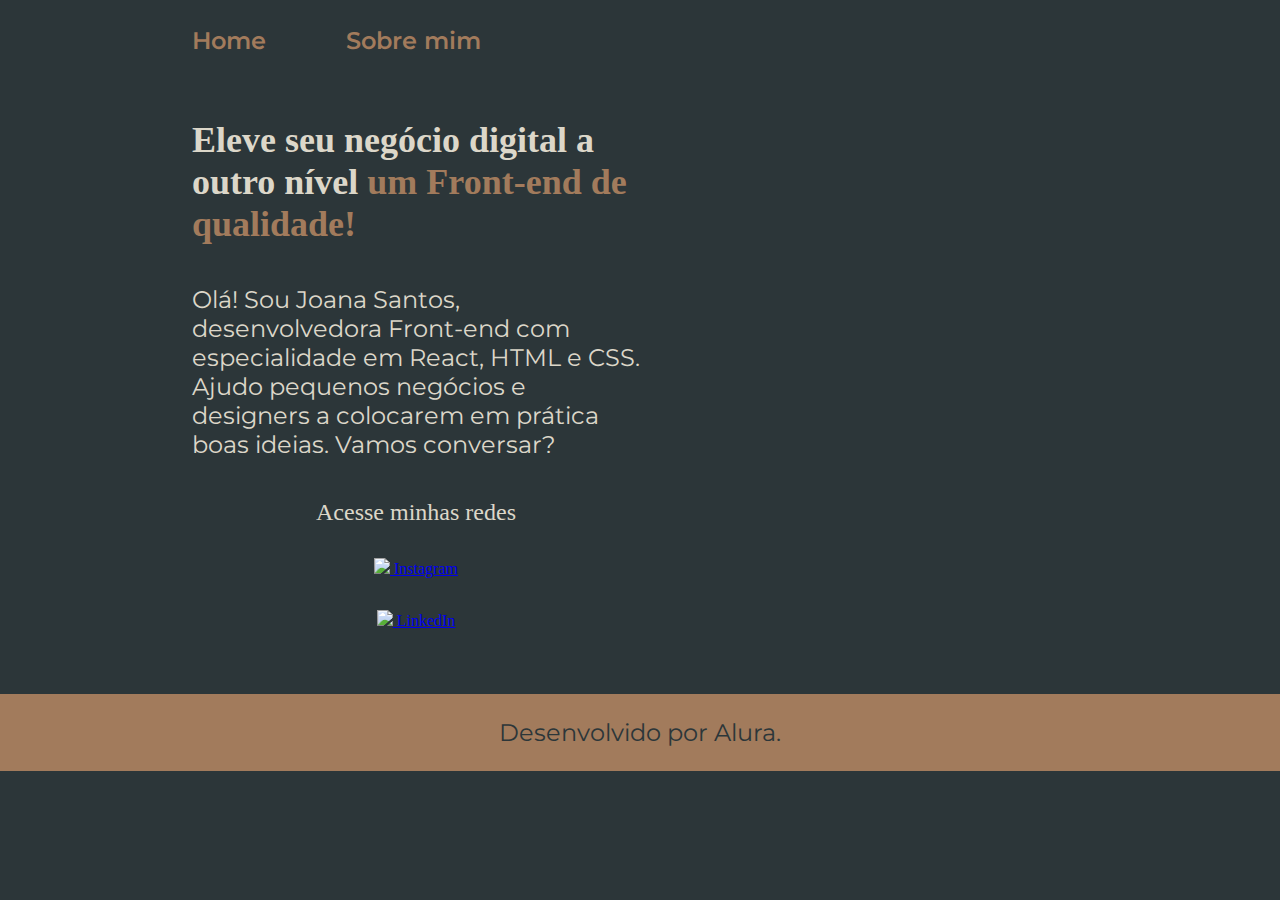
==== index.html @ 4e339243 "Add files via upload" ====
<!DOCTYPE html>
<html lang="pt-br">
<head>
    <meta charset="UTF-8">
    <meta http-equiv="X-UA-Compatible" content="IE=edge">
    <meta name="viewport" content="width= , initial-scale=1.0">
    <title>Portfolio</title>
    <link rel="stylesheet" href="style.css">
</head>
<body>
    <header class="cabecalho">
        <nav class="cabecalho__menu">
            <a class="cabecalho__menu__link" href="index.html">Home</a>
            <a class="cabecalho__menu__link" href="about.html">Sobre mim</a>
        </nav>
    </header>
    <main class="apresentacao">
        <section class="apresentacao__conteudo">
            <h1 class="apresentacao__conteudo__titulo">Eleve seu negócio digital a outro nível <strong class="titulo-destaque"> um Front-end de qualidade!</strong>
            </h1>
            <p class="apresentacao__conteudo__texto">Olá! Sou Joana Santos, desenvolvedora Front-end com especialidade em React, HTML e CSS. Ajudo pequenos negócios e designers a colocarem em prática boas ideias. Vamos conversar?</p>
                <div class="apresentacao__links">
                    <h2 class="apresentacao__links__subtitulo">Acesse minhas redes</h2>
                    <a class="apresentacao__links__link" href="https://instragram.com/brunissant">
                        <img src="./assets/instagram.png" >
                        Instagram
                    </a>
                    <a class="apresentacao__links__link" href="https://linkedIn.com/in/brunaoliveiradossantos">
                        <img src="./assets/linkedin.png">
                        LinkedIn
                    </a>
                </div>
        </section>   
        <img src="./assets/Imagem.png" alt foto de perfil>
    </main>
    <footer class="rodape">
        <p>Desenvolvido por Alura.</p>
    </footer>
</body>
</html>
---- style.css ----
@import url('https://fonts.googleapis.com/css2?family=Krona+One&family=Montserrat:wght@400;600&display=swap');

:root {
    --cor-primaria: #2C3639;
    --cor-secundaria: #DCD7C9;
    --cor-terciaria: #A27B5C;
    --cor-hover: #3F4E4F;

    --font-primaria: 'Krona One', sans-serif;
    --font-secundaria: 'Montserrat', sans-serif;

}

*{
    margin: 0;
    padding: 0;
}
body {
    /* height: 100vh; */
    box-sizing: border-box;
    background-color: var(--cor-primaria);
    color: var(--cor-secundaria);
}
.cabecalho {
    padding: 2% 0% 0% 15%;

}
.cabecalho__menu {
    display: flex;
    gap: 80px;

}

.cabecalho__menu__link {
    font-family: var(--font-secundaria);
    font-size: 1.5rem;
    font-weight: 600;
    color: var(--cor-terciaria);
    text-decoration: none;

}

.apresentacao {
    padding: 5% 15%;
    display: flex;
    align-items: center;
    justify-content: space-between;
    gap: 82px;
}
.apresentacao__conteudo {
    width: 50%; 
    display: flex;
    flex-direction: column;
    gap: 40px;
}
.apresentacao__conteudo__titulo {
    font-size: 2.25rem;
    font-family: var(--fonte-primaria);
}
.titulo-destaque {
    color: var(--cor-terciaria);
}

.apresentacao__conteudo__texto {
    font-size: 1.5rem;
    font-family: var(--font-secundaria);

}

.apresentacao__links {
    display: flex;
    flex-direction: column;
    justify-content: space-between;
    align-items: center;
    gap: 32px; 
}

.apresentacao__links__subtitulo{
    font-family: var(--fonte-primaria);
    font-weight: 400;
    font-size: 1.5rem;
}

.apresentacao__links__navegacao {
    /* background-color: #22D4FD; */
    display: flex;  
    justify-content: center ;
    border: 2px solid var(--cor-terciaria);
    width: 50%;
    text-align: center;
    border-radius: 8px;
    font-size: 1.5rem;
    font-weight: 600;
    padding: 21.5px 0;
    text-decoration: none;
    color: var(--cor-secundaria);
    font-family: var(--font-secundaria);
}
    
    .apresentacao__links__n.apresentacao__links__navegacao {
        background-color: var(--cor-hover);
    }
    
    .apresentacao__imagem {
        width: 50%;
    }


    .rodape {
        padding: 24px;
        color: var(--cor-primaria);
        background-color: var(--cor-terciaria);
        text-align: center;
        font-family: var(--font-secundaria);
        font-size: 1.5rem;
        font-weight: 400;
    }

    @media (max-width: 1200px) {
        .apresentacao {
            flex-direction: column-reverse;
        }
    }
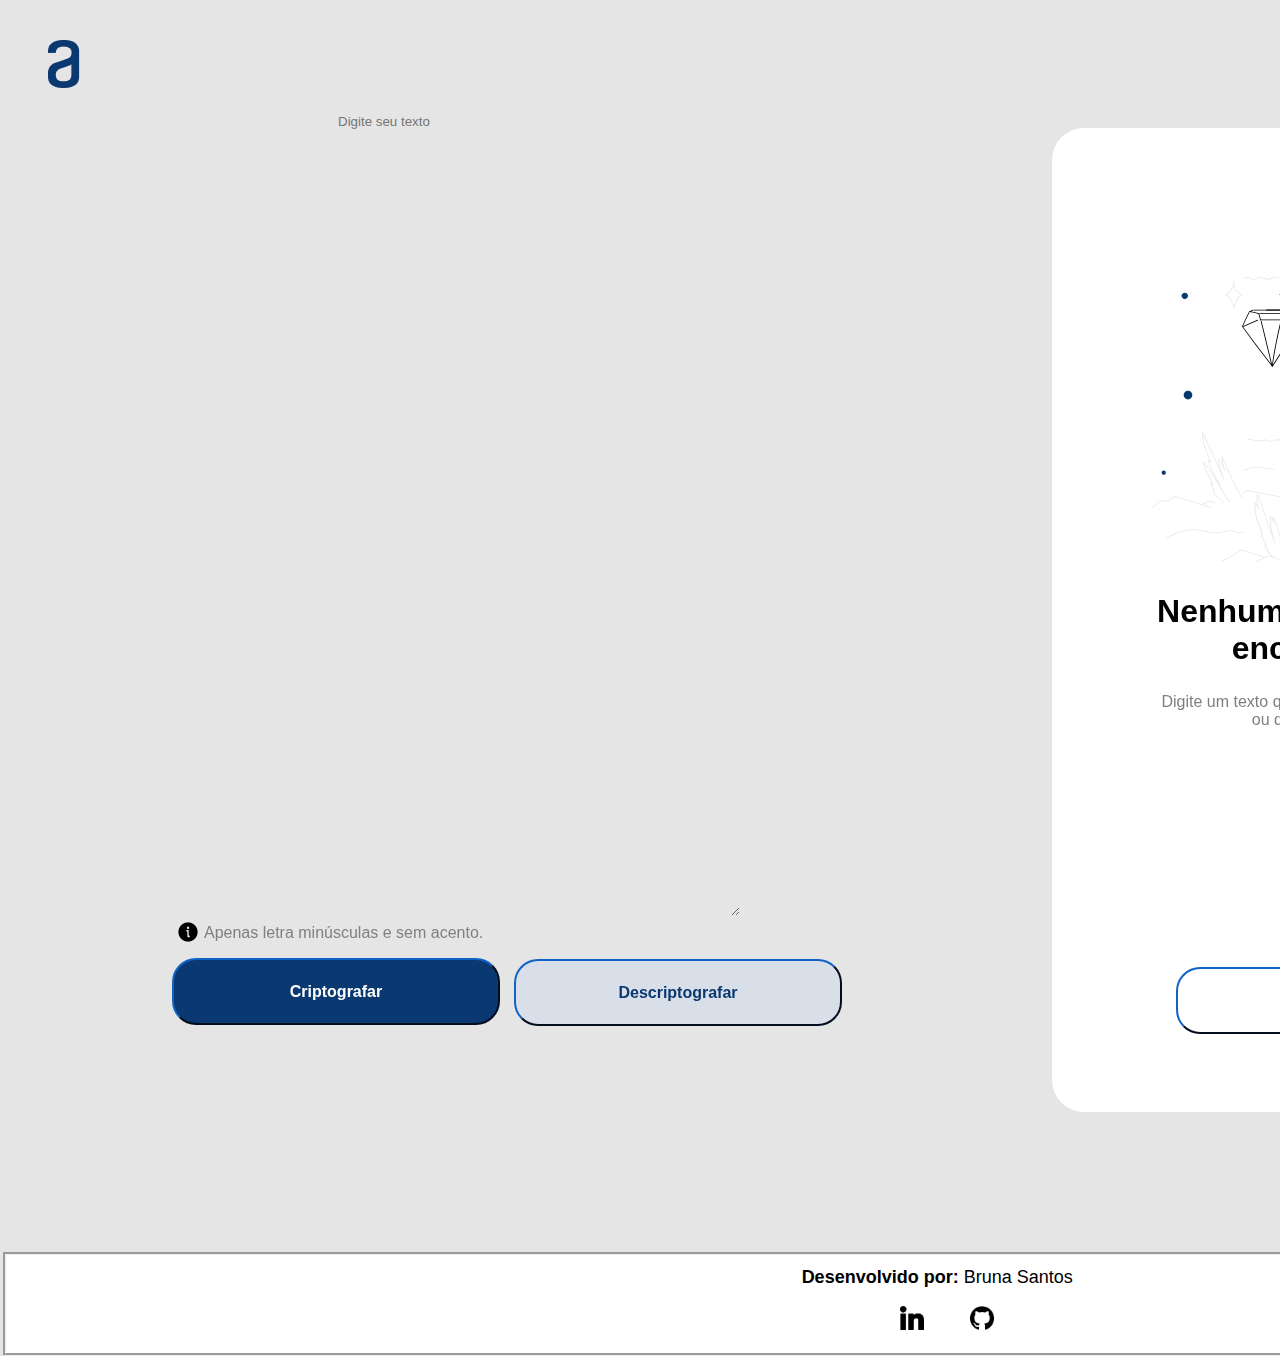
==== commit 1fa14650: "primeiro commit" ====
--- a/index.html
+++ b/index.html
@@ -1,40 +1,54 @@
-<!DOCTYPE html>
-<html lang="pt-br">
-<head>
-    <meta charset="UTF-8">
-    <meta http-equiv="X-UA-Compatible" content="IE=edge">
-    <meta name="viewport" content="width= , initial-scale=1.0">
-    <title>Portfolio</title>
-    <link rel="stylesheet" href="style.css">
-</head>
-<body>
-    <header class="cabecalho">
-        <nav class="cabecalho__menu">
-            <a class="cabecalho__menu__link" href="index.html">Home</a>
-            <a class="cabecalho__menu__link" href="about.html">Sobre mim</a>
-        </nav>
-    </header>
-    <main class="apresentacao">
-        <section class="apresentacao__conteudo">
-            <h1 class="apresentacao__conteudo__titulo">Eleve seu negócio digital a outro nível <strong class="titulo-destaque"> um Front-end de qualidade!</strong>
-            </h1>
-            <p class="apresentacao__conteudo__texto">Olá! Sou Joana Santos, desenvolvedora Front-end com especialidade em React, HTML e CSS. Ajudo pequenos negócios e designers a colocarem em prática boas ideias. Vamos conversar?</p>
-                <div class="apresentacao__links">
-                    <h2 class="apresentacao__links__subtitulo">Acesse minhas redes</h2>
-                    <a class="apresentacao__links__link" href="https://instragram.com/brunissant">
-                        <img src="./assets/instagram.png" >
-                        Instagram
-                    </a>
-                    <a class="apresentacao__links__link" href="https://linkedIn.com/in/brunaoliveiradossantos">
-                        <img src="./assets/linkedin.png">
-                        LinkedIn
-                    </a>
-                </div>
-        </section>   
-        <img src="./assets/Imagem.png" alt foto de perfil>
-    </main>
-    <footer class="rodape">
-        <p>Desenvolvido por Alura.</p>
-    </footer>
-</body>
-</html>+  <!DOCTYPE html>
+  <html lang="" pt-br>
+      <head>
+        <meta charset="UTF-8" />
+        <meta http-equiv="X-UA-Compatible" content="IE=edge" />
+        <meta name="viewport" content="width=device-width, initial-scale=1.0" />
+        <link href="https://fonts.googleapis.com/css2?family=Roboto&display=swap" rel="stylesheet">
+        <link rel="stylesheet" href="style/style.css">
+        <title>Alura Challenge - Oracle ONE - Decodificador de Texto</title>
+      </head>
+
+    <body>
+    <nav>
+      <div id="logo"> 
+      <a  target="_blanck" href="https://www.alura.com.br/">
+        <img src="imgs/Vector.png"
+        alt="Logo da Alura"  />
+      </a>
+    </div>
+    </nav>
+      <div  id="text">
+          <textarea name="Texto" class="textarea is-info" id="text" cols="64" rows="22" autofocus placeholder="Digite seu texto"></textarea>
+            <img id="infor" src="imgs/info-fill.png" alt="">
+              <p id="parag">Apenas letra minúsculas e sem acento.</p>
+                <button class="crip">Criptografar</button>
+                  <button class="descrip">Descriptografar</button>
+      </div>
+    <div id="result">
+    <img id="img1"
+        src="imgs/High quality products 1 1.svg" 
+          alt="Informativo de nehuma mensagem encontrada"
+          /> <!--Se tiver a barra (/) o GitHub pages não mostra as imagens. ocorre erro de rota-->
+          <h2 class="saida" >Nenhuma mensagem encontrada</h2>
+            <p>Digite um texto que você deseja criptografar ou descriptografar.</p>
+            <button class="copy">Copiar</button>
+    </div>
+  </div>
+    <div class="ref">
+      <footer>
+       <strong>Desenvolvido por:</strong> Bruna Santos
+          <br />
+          <ul>
+            <a
+              target="_blanck"
+              href="https://www.linkedin.com/in/brunaoliveiradossantos"
+                ><img class="image-footer" src="imgs/linkedin.png" alt="Ícone do LinkedIn"></a
+                  > <br>
+                    <a target="_blanck" href="https://github.com/brunislasant"><img class="image-footer"src="imgs/github.png" alt="Ícone do GitHub"></a>
+          </ul>
+       </footer>
+    </div>
+    <script src="JS/script.js"></script>
+    </body>
+  </html>
--- a/style/style.css
+++ b/style/style.css
@@ -0,0 +1,160 @@
+* {
+  font-family: "Inter", sans-serif;
+}
+
+body {
+  background-color: #E5E5E5;
+}
+
+#logo {
+ width: 120px;
+ height: 48px;
+  margin: 24px;
+ margin-left: 40px;
+ margin-top: 40px;
+}
+
+#text {
+  width: 400px;
+  height: 800px;
+  float: left;
+  margin-left: 164px; 
+}
+
+#result {
+  width: 400px;
+  height: 944px;
+  margin-left: 1044px;
+  margin-top: 40px;
+  margin-bottom: 40px;
+  margin-right: 40px;
+  border-radius: 32px;
+  background-color: white;
+  padding-left: 100px;
+  padding-top: 40px;
+}
+
+.crip {
+  background-color: #0A3871;
+  border-radius: 24px;
+  border-style: 32px 67px;
+  float: left;
+  font-size: 16px;
+  width: 328px;
+  height: 67px;
+  color: white;
+  border-color: #0A3871;
+  font-weight: bold;
+} 
+
+textarea[placeholder="Digite seu texto"] { 
+  font-family: 'Inter', sans-serif;
+  color: darkblue;
+}
+
+.descrip {
+  background-color: #D8DFE8;
+  border-radius: 24px;
+  border-style: 32px 67px;
+  margin-left: 342px;
+  margin-top: -66px;
+  float: left;
+  font-size: 16px;
+  width: 328px;
+  height: 67px;
+  color:#0A3871;
+  border-color: #0A3871;
+  font-weight: bold;
+}
+
+.copy {
+ margin: 222px;
+ margin-left: 130px;
+ position: center;
+ border-radius: 24px;
+ border-style: 32px 67px;
+ margin-left: 24px;
+ float: left;
+ font-size: 16px;
+ width: 279px;
+ height: 67px;
+ background-color: white;
+ border-color: #0A3871;
+}
+
+#img1 {
+  margin-top: 90px;
+}
+
+.textarea is-info {
+  background-color: white;
+  border-color: blue;
+}
+
+h2 {
+  font-size: 32px;
+  text-align: center;
+  margin-right: 68px;
+}
+
+p {
+  font-size: 16px;
+  color: gray;
+  text-align: center;
+  margin-right: 68px;
+  margin-top: 24px;
+}
+
+#parag {
+  font-size: 16px;
+  text-align: left;
+  margin-left: 32px;
+  margin-top: -28px;
+
+}
+
+.ref {
+  font-family:'Segoe UI', Tahoma, Geneva, Verdana, sans-serif;
+  text-align: left;
+  font-size: 18px;
+  margin-top: 100px;
+  position: absolute;
+  float: initial;
+  border-style:groove;
+  margin-left: -5px;
+  padding-right: 712px;
+  background-color: white;
+}
+
+
+#infor {
+  width: 32px;
+  height: 32px;
+  padding: 0%;
+}
+
+textarea {
+  background: none;
+  border: none;
+  background-color: transparent;
+  outline: none;
+}
+
+ul {
+  padding-left: 144px;
+  padding-right: 124px;
+  list-style: none; 
+  display: flex;
+  gap: 1.45rem;
+
+}
+
+.image-footer {
+  width: 24px;
+}
+
+footer {
+  margin-top: 12px;
+  margin-left: 750px;
+  text-align: center;
+}